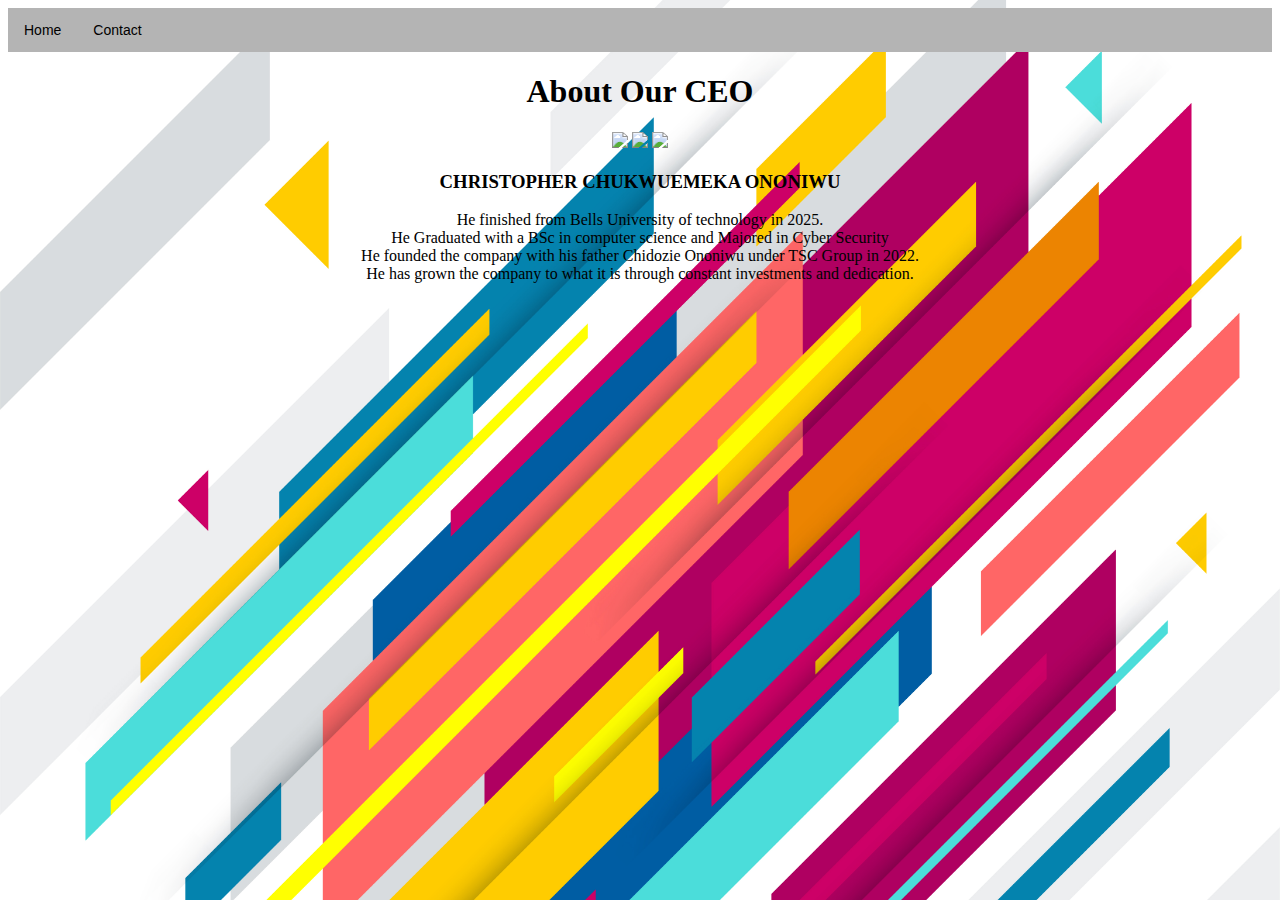
==== About.html @ 5ca8082d "Add files via upload" ====
<!DOCTYPE html>

<html>
    <head>
        <title>About</title>
        <link href="Style/about_style.css" rel="stylesheet">
    </head>

    <body>
        <div class="nav"><a href="TSC.html">Home</a> <a href="contact.html">Contact</a></div>
    <div>
        <h1>About Our CEO</h1>
        <img src="media/Chris-1.JPG" height=400px >
        <img src="media/Chris-2.JPG" height=400px>
        <img src="media/Chris-3.JPG" height=400px>
        <h3>CHRISTOPHER CHUKWUEMEKA ONONIWU</h3>
        <p1 class="p1">He finished from Bells University of technology in 2025.<br>
            He Graduated with a BSc in computer science and Majored in Cyber Security<br>
            He founded the company with his father Chidozie Ononiwu under TSC Group in 2022.<br>
            He has grown the company to what it is through constant investments and dedication.
        </p1>
    </div>
</body>
</html>
---- Style/about_style.css ----
body{
    background-image: url(/Media/Main-background-3.jpg);
    background-size:cover;
    background-repeat: no-repeat;
}
div{
    text-align: center;
}
h3:hover {
    color: red;
    font: bold;
    font-size: larger;
}
.p1:hover{
    font-size: larger;
}
.nav{
    overflow: auto;
    background-color: rgb(180, 180, 180);
    font-family: Arial, Helvetica, sans-serif;
}
.nav a{
    float: left;
    font-size: 14px;
    text-decoration: none;
    color: black;
    padding: 14px 16px;
    text-align: center;
}
a:hover {
    color: white;
    background-color: black;
}
.na a{
    float: left;
  font-size: 14px;
  color: white;
  text-align: center;
  padding: 14px 16px;
  text-decoration: none;
}
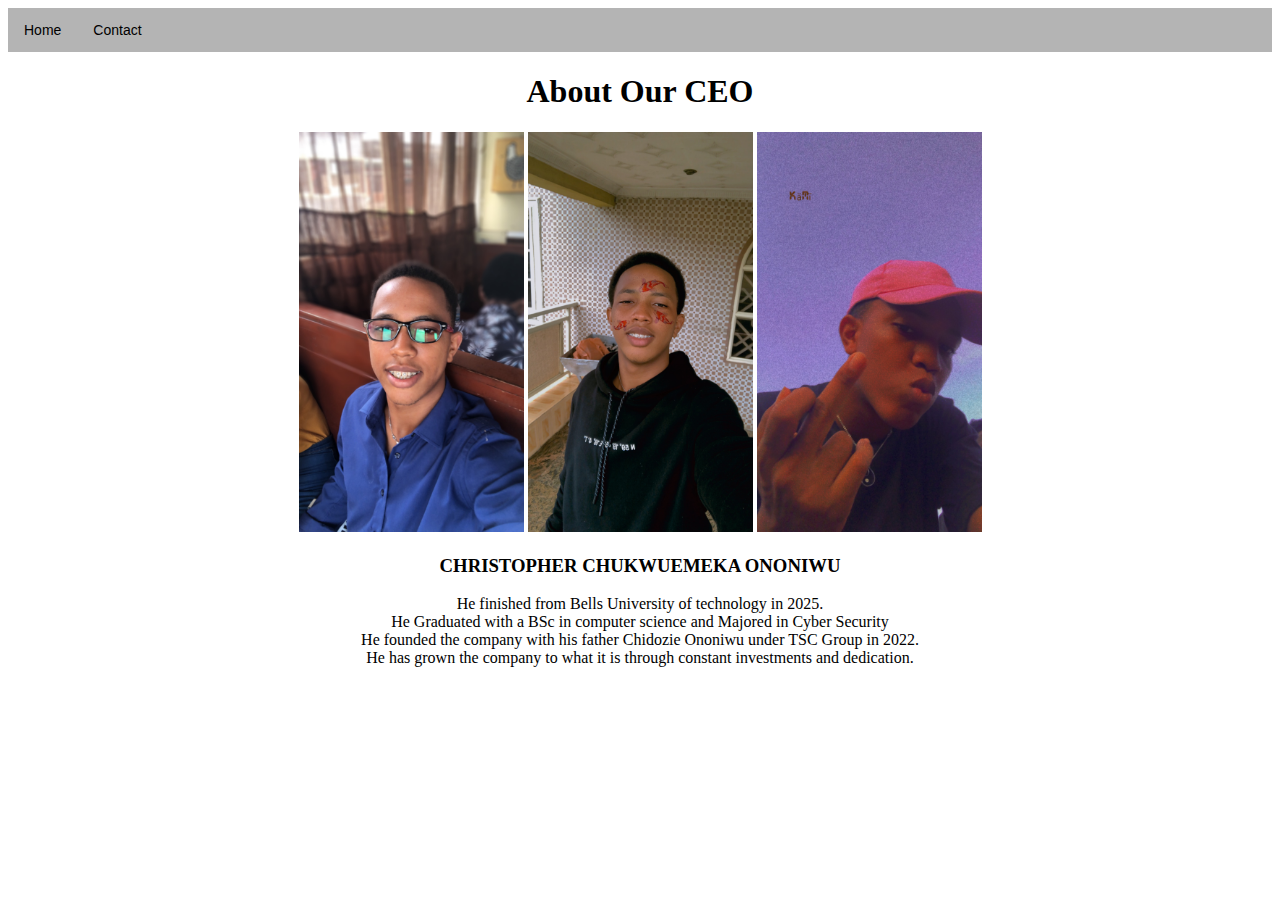
==== commit d0749a0c: "Update About.html" ====
--- a/About.html
+++ b/About.html
@@ -10,9 +10,9 @@
         <div class="nav"><a href="TSC.html">Home</a> <a href="contact.html">Contact</a></div>
     <div>
         <h1>About Our CEO</h1>
-        <img src="media/Chris-1.JPG" height=400px >
-        <img src="media/Chris-2.JPG" height=400px>
-        <img src="media/Chris-3.JPG" height=400px>
+        <img src="Chris-1.JPG" height=400px >
+        <img src="Chris-2.JPG" height=400px>
+        <img src="Chris-3.JPG" height=400px>
         <h3>CHRISTOPHER CHUKWUEMEKA ONONIWU</h3>
         <p1 class="p1">He finished from Bells University of technology in 2025.<br>
             He Graduated with a BSc in computer science and Majored in Cyber Security<br>
@@ -21,4 +21,4 @@
         </p1>
     </div>
 </body>
-</html>+</html>
--- a/Style/about_style.css
+++ b/Style/about_style.css
@@ -1,5 +1,5 @@
 body{
-    background-image: url(/Media/Main-background-3.jpg);
+    background-image: url(Media/Main-background-3.jpg);
     background-size:cover;
     background-repeat: no-repeat;
 }
